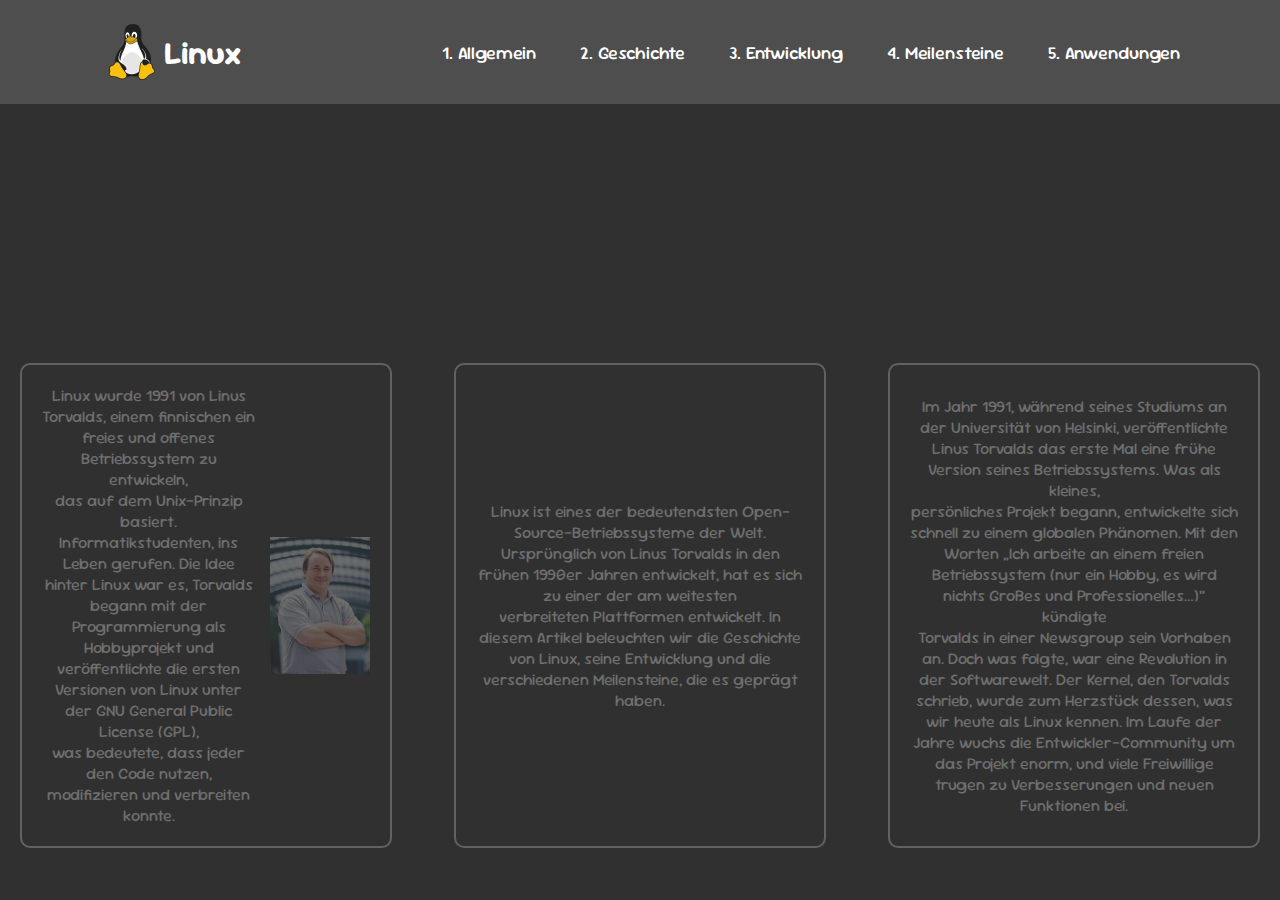
==== index.html @ 3f688e45 "Add files via upload" ====
<!DOCTYPE html>
<html lang="de">
  <head>
    <title>Die Entstehung von Linux</title>
	<link rel="stylesheet" href="./css/style.css">
  </head>
  <body>
    <header class="header">
		<span class="logo">
			<img src="./img/linux.png" class="logo-img">
			<a href="#" class="logo-txt">Linux</a>
		</span>
		<nav class="navbar">
			<a href="#">1. Allgemein</a>
			<a href="./02_geschichte/index.html">2. Geschichte</a>
			<a href="./03_entwicklung/index.html">3. Entwicklung</a>
			<a href="./04_meilensteine/index.html">4. Meilensteine</a>
			<a href="./05_anwendungen/index.html">5. Anwendungen</a>
		</nav>
    </header>
    <main class="main">
      	<h1 class="headline">Die Entstehung von Linux</h1>
	  	<div class="informations">
			<div class="box">
				<p class="text">
					Linux wurde 1991 von Linus Torvalds, einem finnischen
					ein freies und offenes Betriebssystem zu entwickeln,<br>das auf dem Unix-Prinzip basiert. 
					Informatikstudenten, ins Leben gerufen. Die Idee hinter Linux war es, 
					Torvalds begann mit der Programmierung als Hobbyprojekt und veröffentlichte die ersten
					Versionen von Linux unter der GNU General Public License (GPL),<br>was bedeutete, 
					dass jeder den Code nutzen, modifizieren und verbreiten konnte.
				</p>
				<img src="./img/linus_torvalds.jpeg" class="img">
			</div>
			<div class="box">
				<p class="text">
					Linux ist eines der bedeutendsten Open-Source-Betriebssysteme der Welt.
					Ursprünglich von Linus Torvalds in den frühen 1990er Jahren entwickelt,
					hat es sich zu einer der am weitesten<br>
					verbreiteten Plattformen entwickelt. In diesem Artikel beleuchten wir
					die Geschichte von Linux, seine Entwicklung und die verschiedenen
					Meilensteine, die es geprägt haben.
				</p>
			</div>
			<div class="box">
				<p class="text">
					Im Jahr 1991, während seines Studiums an der Universität von Helsinki,
					veröffentlichte Linus Torvalds das erste Mal eine frühe Version seines
					Betriebssystems. Was als kleines,<br>
					persönliches Projekt begann, entwickelte sich schnell zu einem globalen
					Phänomen. Mit den Worten „Ich arbeite an einem freien Betriebssystem
					(nur ein Hobby, es wird nichts Großes und Professionelles…)“ kündigte<br>
					Torvalds in einer Newsgroup sein Vorhaben an. Doch was folgte, war eine
					Revolution in der Softwarewelt. Der Kernel, den Torvalds schrieb, wurde
					zum Herzstück dessen, was wir heute als Linux kennen. Im Laufe der<br>
					Jahre wuchs die Entwickler-Community um das Projekt enorm, und viele
					Freiwillige<br>trugen zu Verbesserungen und neuen Funktionen bei.
				</p>
			</div>
		</div>
    </main>
  </body>
</html>
---- css/style.css ----
@import url('https://fonts.googleapis.com/css2?family=Sour+Gummy:ital,wght@0,100..900;1,100..900&display=swap');

* {
    margin: 0;
    padding: 0;
    box-sizing: border-box;
    font-family: "Sour Gummy", sans-serif;
}

body {
    background-color: rgb(48, 48, 48);
}

.header {
    position: fixed;
    top: 0;
    left: 0;
    width: 100%;
    padding: 20px 100px;
    background: rgb(78, 78, 78);
    display: flex;
    justify-content: space-between;
    align-items: center;
    z-index: 100;
}

.logo {
	display: flex;
	align-items: center;
	justify-content: space-between;
}

.logo-img {
	width: 64px;
	height: 64px;
}

.logo-txt {
    font-size: 32px;
    color: #fff;
    text-decoration: none;
    font-weight: 700;
}

.navbar a {
    position: relative;
    font-size: 18px;
    color: #fff;
    font-weight: 500;
    text-decoration: none;
    margin-left: 40px;
}

.navbar a::before {
    content: '';
    position: absolute;
    top: 100%;
    left: 0;
    width: 0;
    height: 2px;
    background: #fff;
    transition: .3s;
}

.navbar a:hover::before {
    width: 100%;
}

.main {
    text-align: center;
    padding-top: 10vh;
}

.headline {
    font-size: 4rem;
    font-weight: bold;
    color: #fff;
    opacity: 0;
    transform: translateX(-100vw);
    animation: slideIn 1s ease-out forwards;
    position: relative;
    z-index: 50;
    margin-top: 100px;
}

@keyframes slideIn {
    0% {
        opacity: 0;
        transform: translateX(-100vw);
    }
    100% {
        opacity: 1;
        transform: translateX(0);
    }
}

.informations {
    display: flex;
    gap: 20px;
    justify-content: space-between;
    padding: 20px;
    padding-top: 10vh;
    animation: slideIn 1s ease-out forwards;
  }
  
  .box {
    display: flex;
    justify-content: flex-start;
    align-items: center;
    background-color: #333;
    border: 2px solid lightgray;
    border-radius: 10px;
    padding: 20px;
    width: 30%;
    transition: transform 0.3s ease, opacity 0.3s ease;
    opacity: 1;
  }
  
  .text {
    margin: 0;
    color: white;
  }
  
  .img {
    width: 100px;
    height: auto;
    margin-left: 15px;
  }
  
  .box:hover {
    transform: scale(1.05);
  }
  
  .box:hover {
    opacity: 1;
  }
  
  .box:not(:hover) {
    opacity: 0.3;
  }
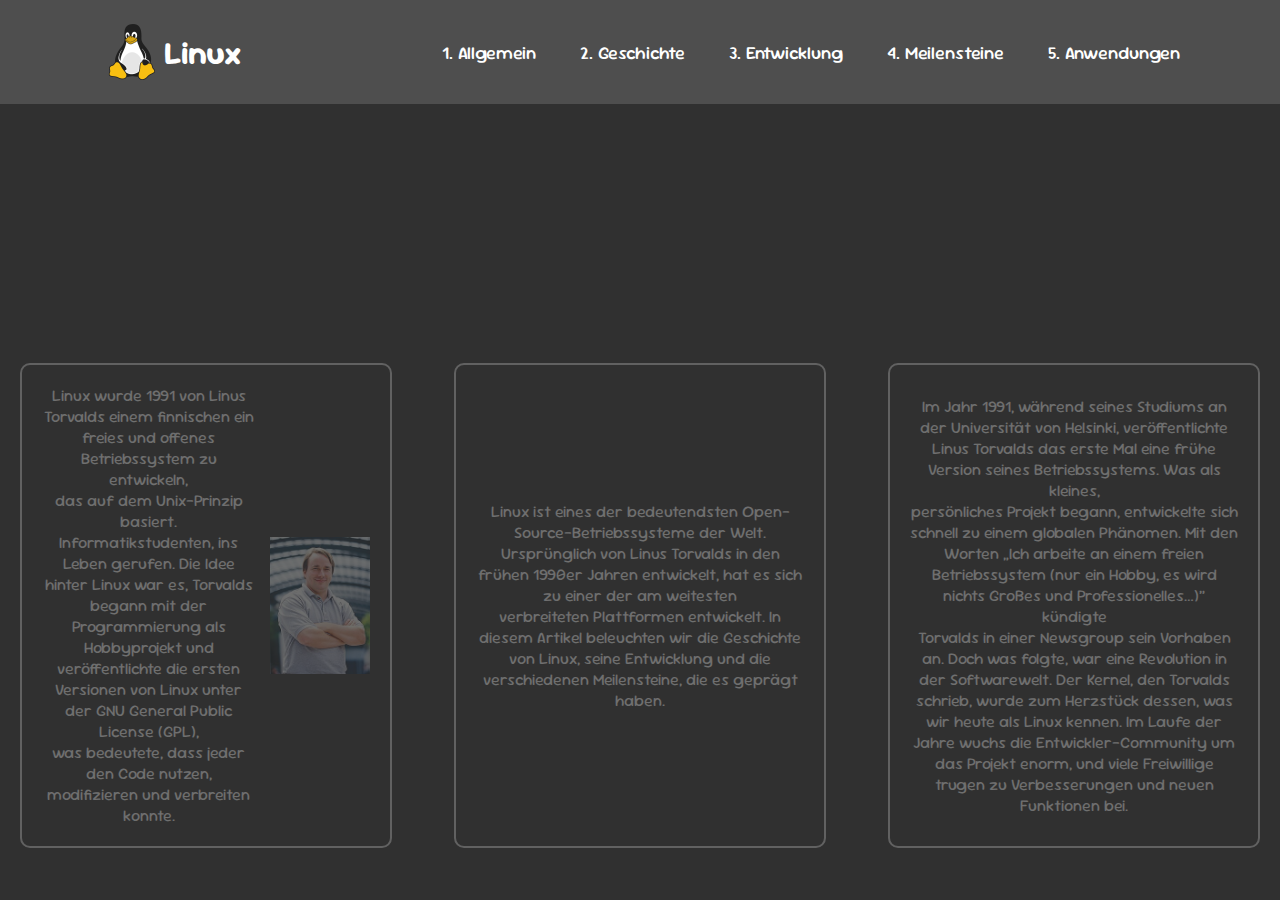
==== commit 229ef240: "rm a komma" ====
--- a/index.html
+++ b/index.html
@@ -23,7 +23,7 @@
 	  	<div class="informations">
 			<div class="box">
 				<p class="text">
-					Linux wurde 1991 von Linus Torvalds, einem finnischen
+					Linux wurde 1991 von Linus Torvalds einem finnischen
 					ein freies und offenes Betriebssystem zu entwickeln,<br>das auf dem Unix-Prinzip basiert. 
 					Informatikstudenten, ins Leben gerufen. Die Idee hinter Linux war es, 
 					Torvalds begann mit der Programmierung als Hobbyprojekt und veröffentlichte die ersten
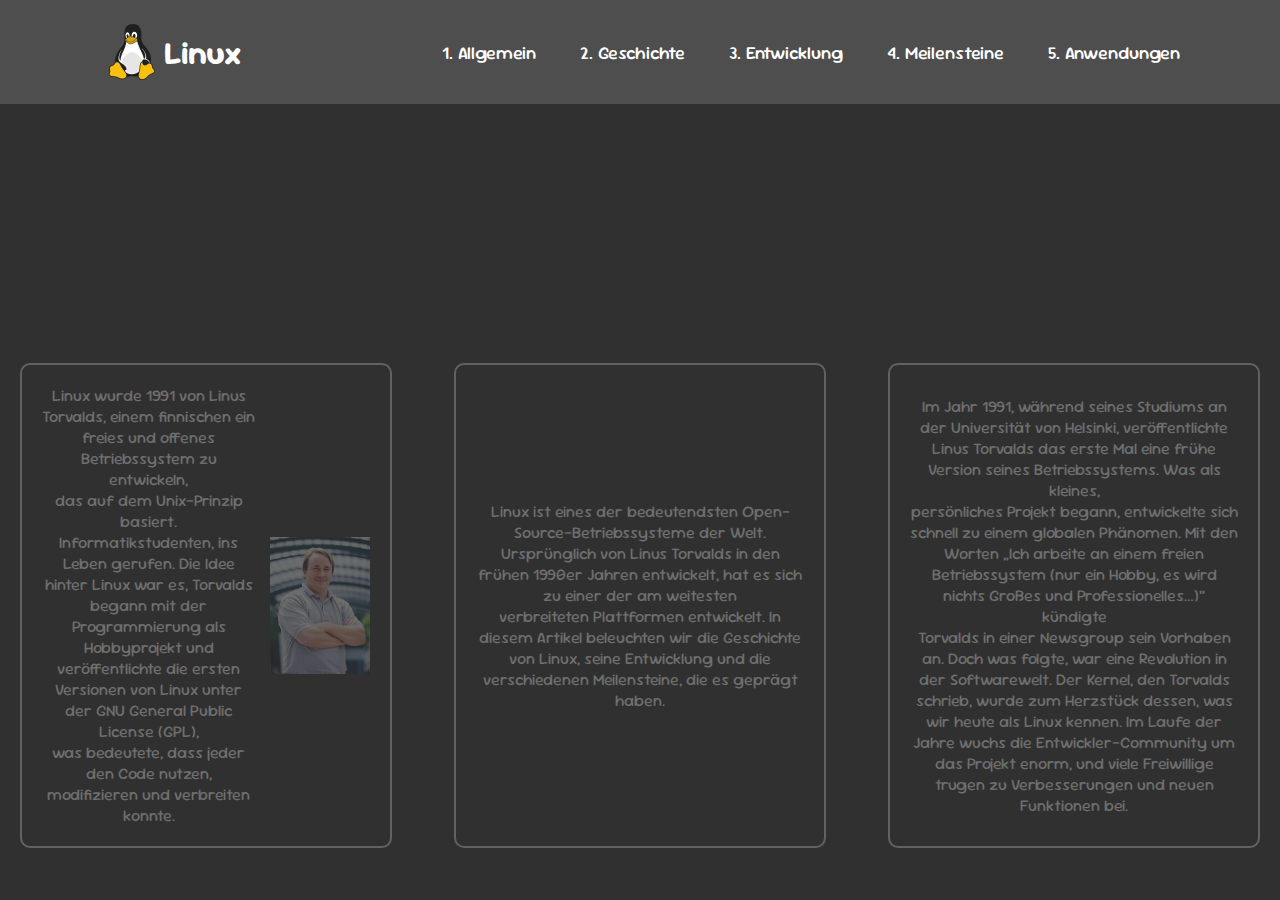
==== commit 22bb8914: "changed headline" ====
--- a/index.html
+++ b/index.html
@@ -19,11 +19,11 @@
 		</nav>
     </header>
     <main class="main">
-      	<h1 class="headline">Die Entstehung von Linux</h1>
+      	<h1 class="headline">Die Entstehung von Linus</h1>
 	  	<div class="informations">
 			<div class="box">
 				<p class="text">
-					Linux wurde 1991 von Linus Torvalds einem finnischen
+					Linux wurde 1991 von Linus Torvalds, einem finnischen
 					ein freies und offenes Betriebssystem zu entwickeln,<br>das auf dem Unix-Prinzip basiert. 
 					Informatikstudenten, ins Leben gerufen. Die Idee hinter Linux war es, 
 					Torvalds begann mit der Programmierung als Hobbyprojekt und veröffentlichte die ersten
